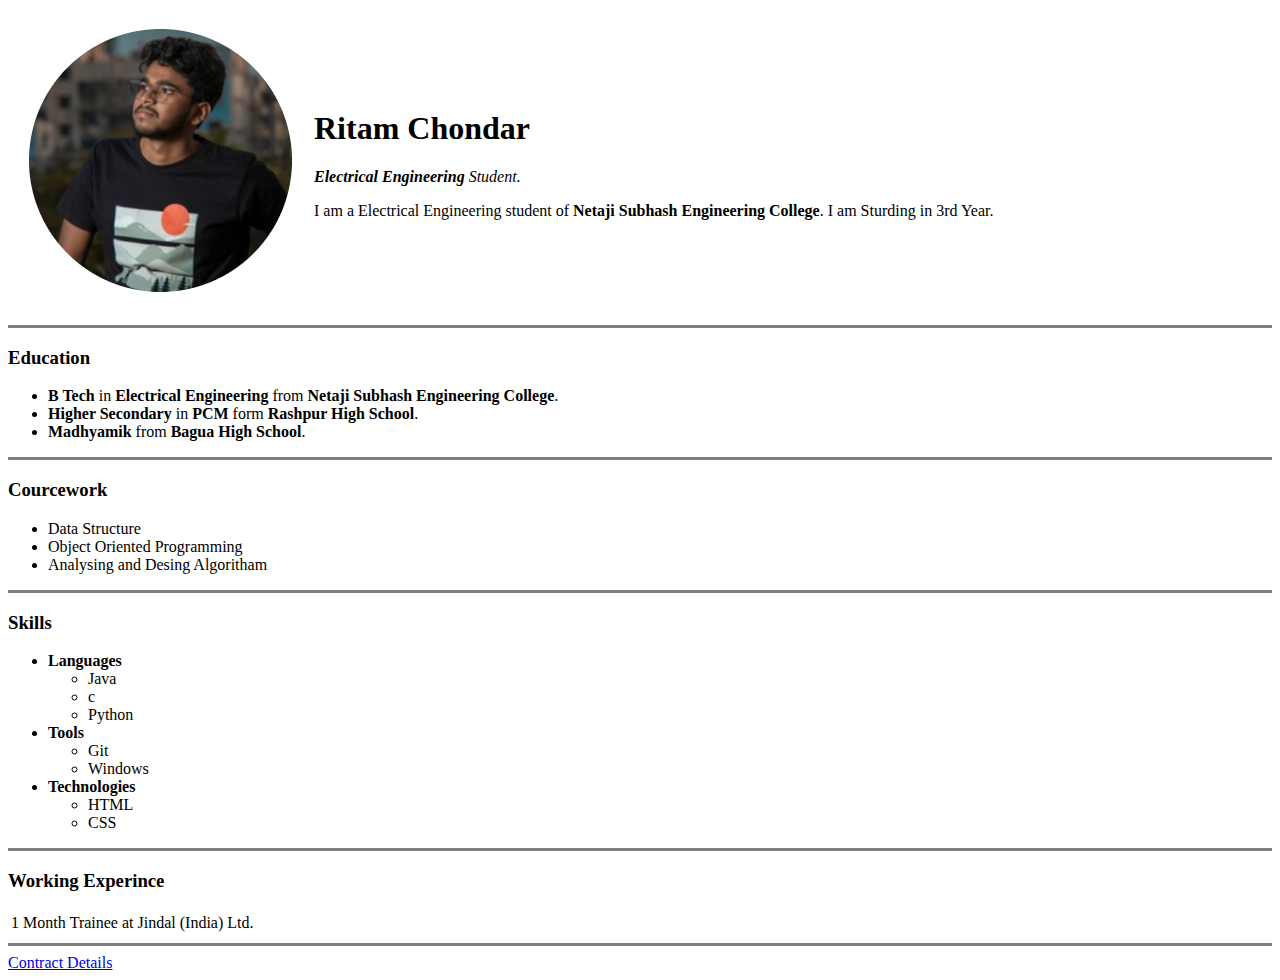
==== index.html @ a36c2ef2 "Add initial" ====
<!DOCTYPE html>
<html lang="en">
    <head>
        <meta charset="UTF-8">
        <Title>Ritam Chondar's Homepage</Title>
    </head>
    <body>
        <table cellspacing="20">
            <tr>
                <td><img src="RitamChondar (2)-modified.png" alt="Ritam"></td>
                <td> <h1>Ritam Chondar</h1>
                    <p><em><strong>Electrical Engineering</strong> Student.</em></p>
                    <p>I am a Electrical Engineering student of <Strong>Netaji Subhash Engineering College</Strong>. I am Sturding in 3rd Year. </p></td>
            </tr>
        </table>
        <hr size="3" noshade="">
        <h3>Education</h3>
        <ul>
            <li><Strong>B Tech</Strong> in <Strong>Electrical Engineering</Strong> from <Strong>Netaji Subhash Engineering College</Strong>.</li>
            <li><strong>Higher Secondary</strong> in <strong>PCM</strong> form <strong>Rashpur High School</strong>.</li>
            <li><strong>Madhyamik</strong> from <strong>Bagua High School</strong>.</li>
        </ul>
        <hr size="3" noshade="">
        <h3>Courcework</h3>
        <ul>
            <li>Data Structure</li>
            <li>Object Oriented Programming</li>
            <li>Analysing and Desing Algoritham</li>

        </ul>
        <hr size="3" noshade>
        <h3>Skills</h3>
        <ul>
            <li><strong>Languages</strong></li>
            <ul>
                <li>Java</li>
                <li>c</li>
                <li>Python</li>
            </ul>
            <li><strong>Tools</strong></li>
            <ul>
                <li>Git</li>
                <li>Windows</li>
            </ul>
            <li><Strong>Technologies</Strong></li>
            <ul>
                <li>HTML</li>
                <li>CSS</li>
            </ul>
        </ul>
        <hr size="3" noshade>
        <h3>Working Experince</h3>
        <table>
            <tr>
                <td>1 Month</td>
                <td>Trainee at Jindal (India) Ltd.</td>
            </tr>
        </table>
        <hr size="3" noshade>

        <a href="Contact.html">Contract Details</a>

        
    </body>
</html>
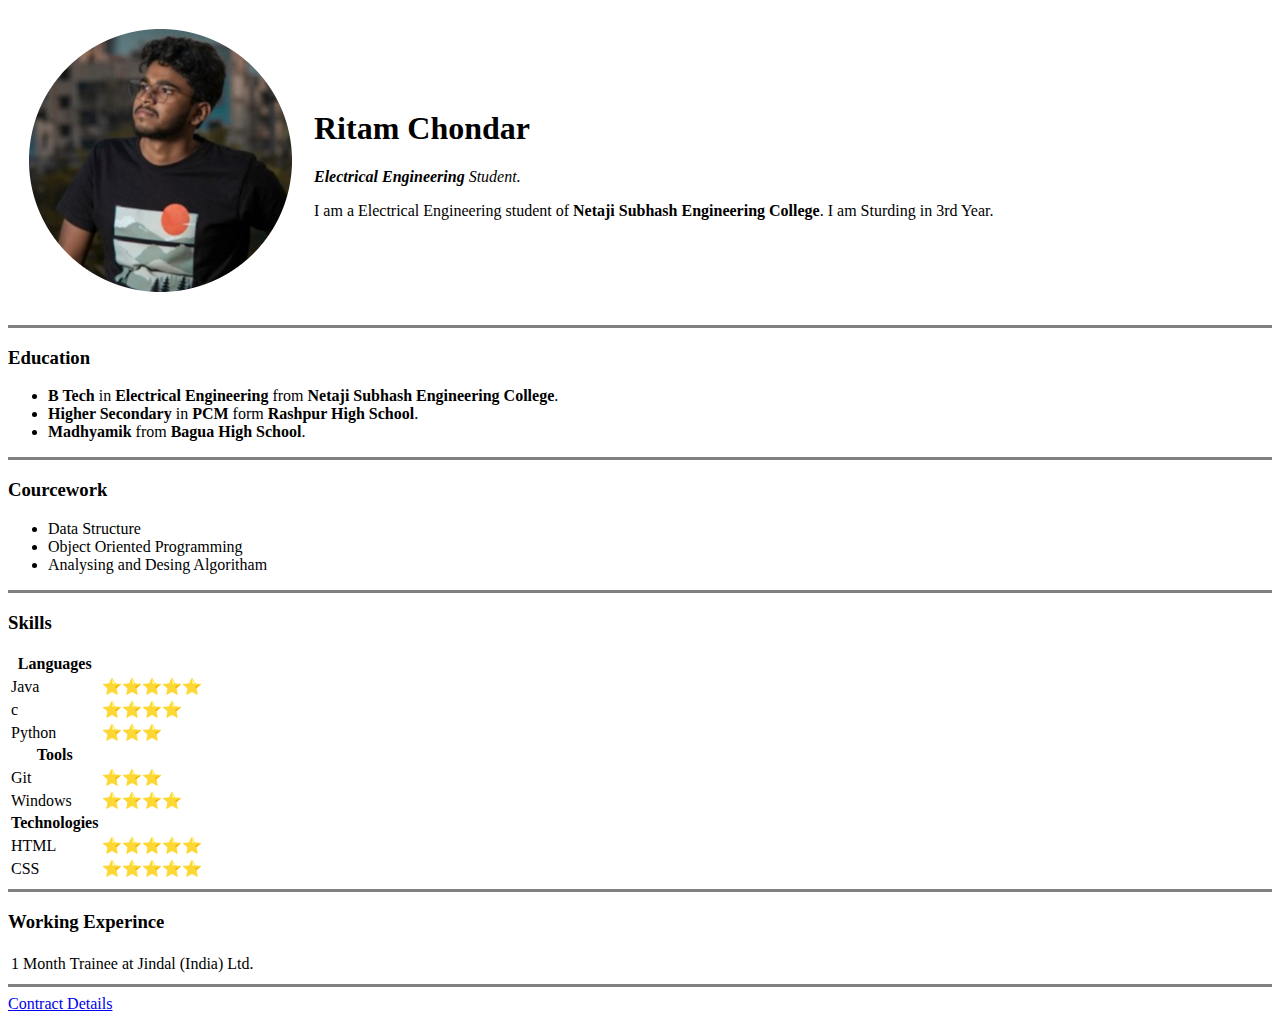
==== commit 2c0fb166: "Change in index" ====
--- a/index.html
+++ b/index.html
@@ -30,24 +30,39 @@
         </ul>
         <hr size="3" noshade>
         <h3>Skills</h3>
-        <ul>
-            <li><strong>Languages</strong></li>
-            <ul>
-                <li>Java</li>
-                <li>c</li>
-                <li>Python</li>
-            </ul>
-            <li><strong>Tools</strong></li>
-            <ul>
-                <li>Git</li>
-                <li>Windows</li>
-            </ul>
-            <li><Strong>Technologies</Strong></li>
-            <ul>
-                <li>HTML</li>
-                <li>CSS</li>
-            </ul>
-        </ul>
+        <table>
+            <th>Languages</th>
+            <tr>
+                <td>Java</td>
+                <td>⭐⭐⭐⭐⭐</td>
+            </tr>
+            <tr>
+                <td>c</td>
+                <td>⭐⭐⭐⭐</td>
+            </tr>
+            <tr>
+                <td>Python</td>
+                <td>⭐⭐⭐</td>
+            </tr>
+            <th>Tools</th>
+            <tr>
+                <td>Git</td>
+                <td>⭐⭐⭐</td>
+            </tr>
+            <tr>
+                <td>Windows</td>
+                <td>⭐⭐⭐⭐</td>
+            </tr>
+            <th>Technologies</th>
+            <tr>
+                <td>HTML</td>
+                <td>⭐⭐⭐⭐⭐</td>
+            </tr>
+            <tr>
+                <td>CSS</td>
+                <td>⭐⭐⭐⭐⭐</td>
+            </tr>
+        </table>
         <hr size="3" noshade>
         <h3>Working Experince</h3>
         <table>
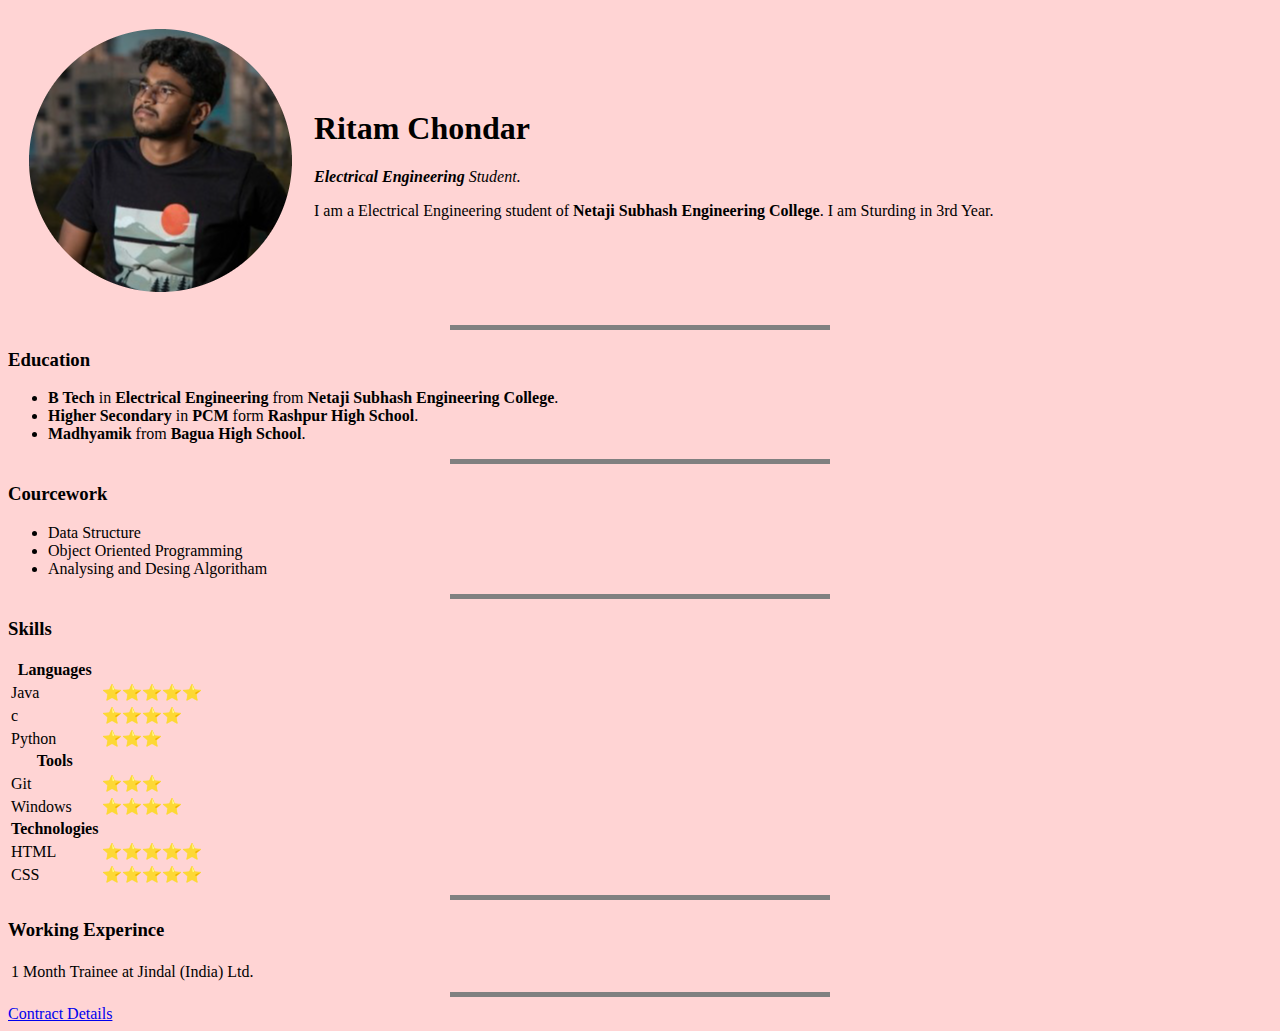
==== commit b45d7fe8: "adding colour" ====
--- a/index.html
+++ b/index.html
@@ -3,6 +3,21 @@
     <head>
         <meta charset="UTF-8">
         <Title>Ritam Chondar's Homepage</Title>
+        <style>
+            body {
+                background-color: #FFD4D4;
+            }
+            hr {
+                background-color: none;
+                height: 0px;
+                width: 30%;
+                border-color: gray;
+                border-style: none;
+                border-top-style: dotted;
+                border-width: 5px;
+
+            }
+        </style>
     </head>
     <body>
         <table cellspacing="20">
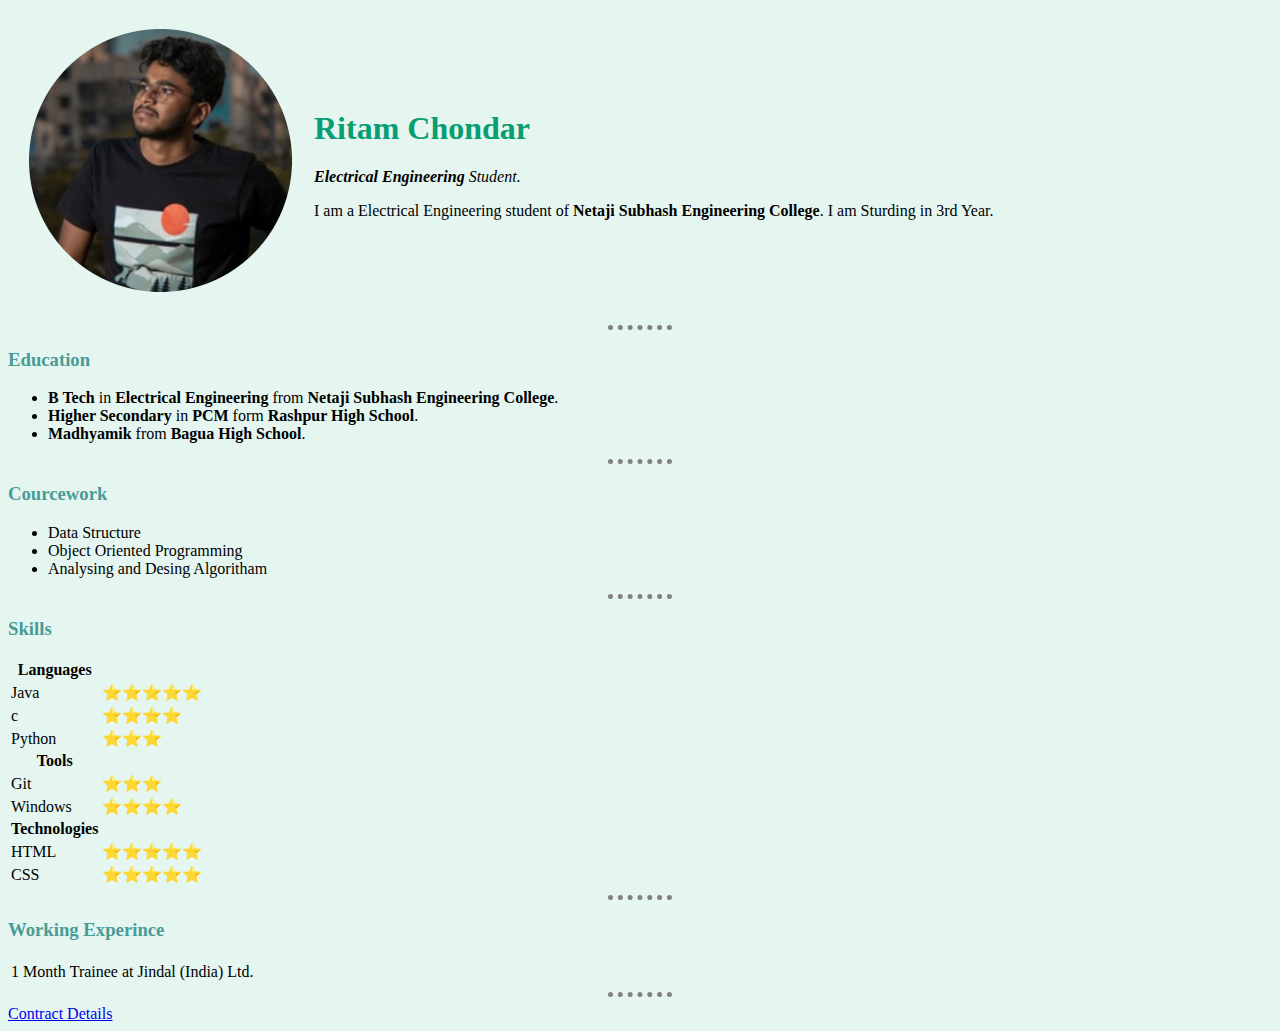
==== commit c2b349b0: "Adding Photo folder and edit css" ====
--- a/index.html
+++ b/index.html
@@ -3,39 +3,25 @@
     <head>
         <meta charset="UTF-8">
         <Title>Ritam Chondar's Homepage</Title>
-        <style>
-            body {
-                background-color: #FFD4D4;
-            }
-            hr {
-                background-color: none;
-                height: 0px;
-                width: 30%;
-                border-color: gray;
-                border-style: none;
-                border-top-style: dotted;
-                border-width: 5px;
-
-            }
-        </style>
+        <link rel="stylesheet" href="css/Style.css">
     </head>
     <body>
         <table cellspacing="20">
             <tr>
-                <td><img src="RitamChondar (2)-modified.png" alt="Ritam"></td>
+                <td><img src="Photo/RitamChondar (2)-modified.png" alt="Ritam"></td>
                 <td> <h1>Ritam Chondar</h1>
                     <p><em><strong>Electrical Engineering</strong> Student.</em></p>
                     <p>I am a Electrical Engineering student of <Strong>Netaji Subhash Engineering College</Strong>. I am Sturding in 3rd Year. </p></td>
             </tr>
         </table>
-        <hr size="3" noshade="">
+        <hr>
         <h3>Education</h3>
         <ul>
             <li><Strong>B Tech</Strong> in <Strong>Electrical Engineering</Strong> from <Strong>Netaji Subhash Engineering College</Strong>.</li>
             <li><strong>Higher Secondary</strong> in <strong>PCM</strong> form <strong>Rashpur High School</strong>.</li>
             <li><strong>Madhyamik</strong> from <strong>Bagua High School</strong>.</li>
         </ul>
-        <hr size="3" noshade="">
+        <hr>
         <h3>Courcework</h3>
         <ul>
             <li>Data Structure</li>
@@ -43,7 +29,7 @@
             <li>Analysing and Desing Algoritham</li>
 
         </ul>
-        <hr size="3" noshade>
+        <hr>
         <h3>Skills</h3>
         <table>
             <th>Languages</th>
@@ -78,7 +64,7 @@
                 <td>⭐⭐⭐⭐⭐</td>
             </tr>
         </table>
-        <hr size="3" noshade>
+        <hr>
         <h3>Working Experince</h3>
         <table>
             <tr>
@@ -86,7 +72,7 @@
                 <td>Trainee at Jindal (India) Ltd.</td>
             </tr>
         </table>
-        <hr size="3" noshade>
+        <hr>
 
         <a href="Contact.html">Contract Details</a>
 
--- a/css/Style.css
+++ b/css/Style.css
@@ -0,0 +1,17 @@
+body {
+    background-color: #e5f6f1;
+}
+hr {
+    border-style: none;
+    border-top-style: dotted;
+    border-color: gray;
+    border-width: 5px;
+    width: 5%;
+}
+h1 {
+    color: #069E72;
+    
+}
+h3 {
+    color:#499C96;
+}